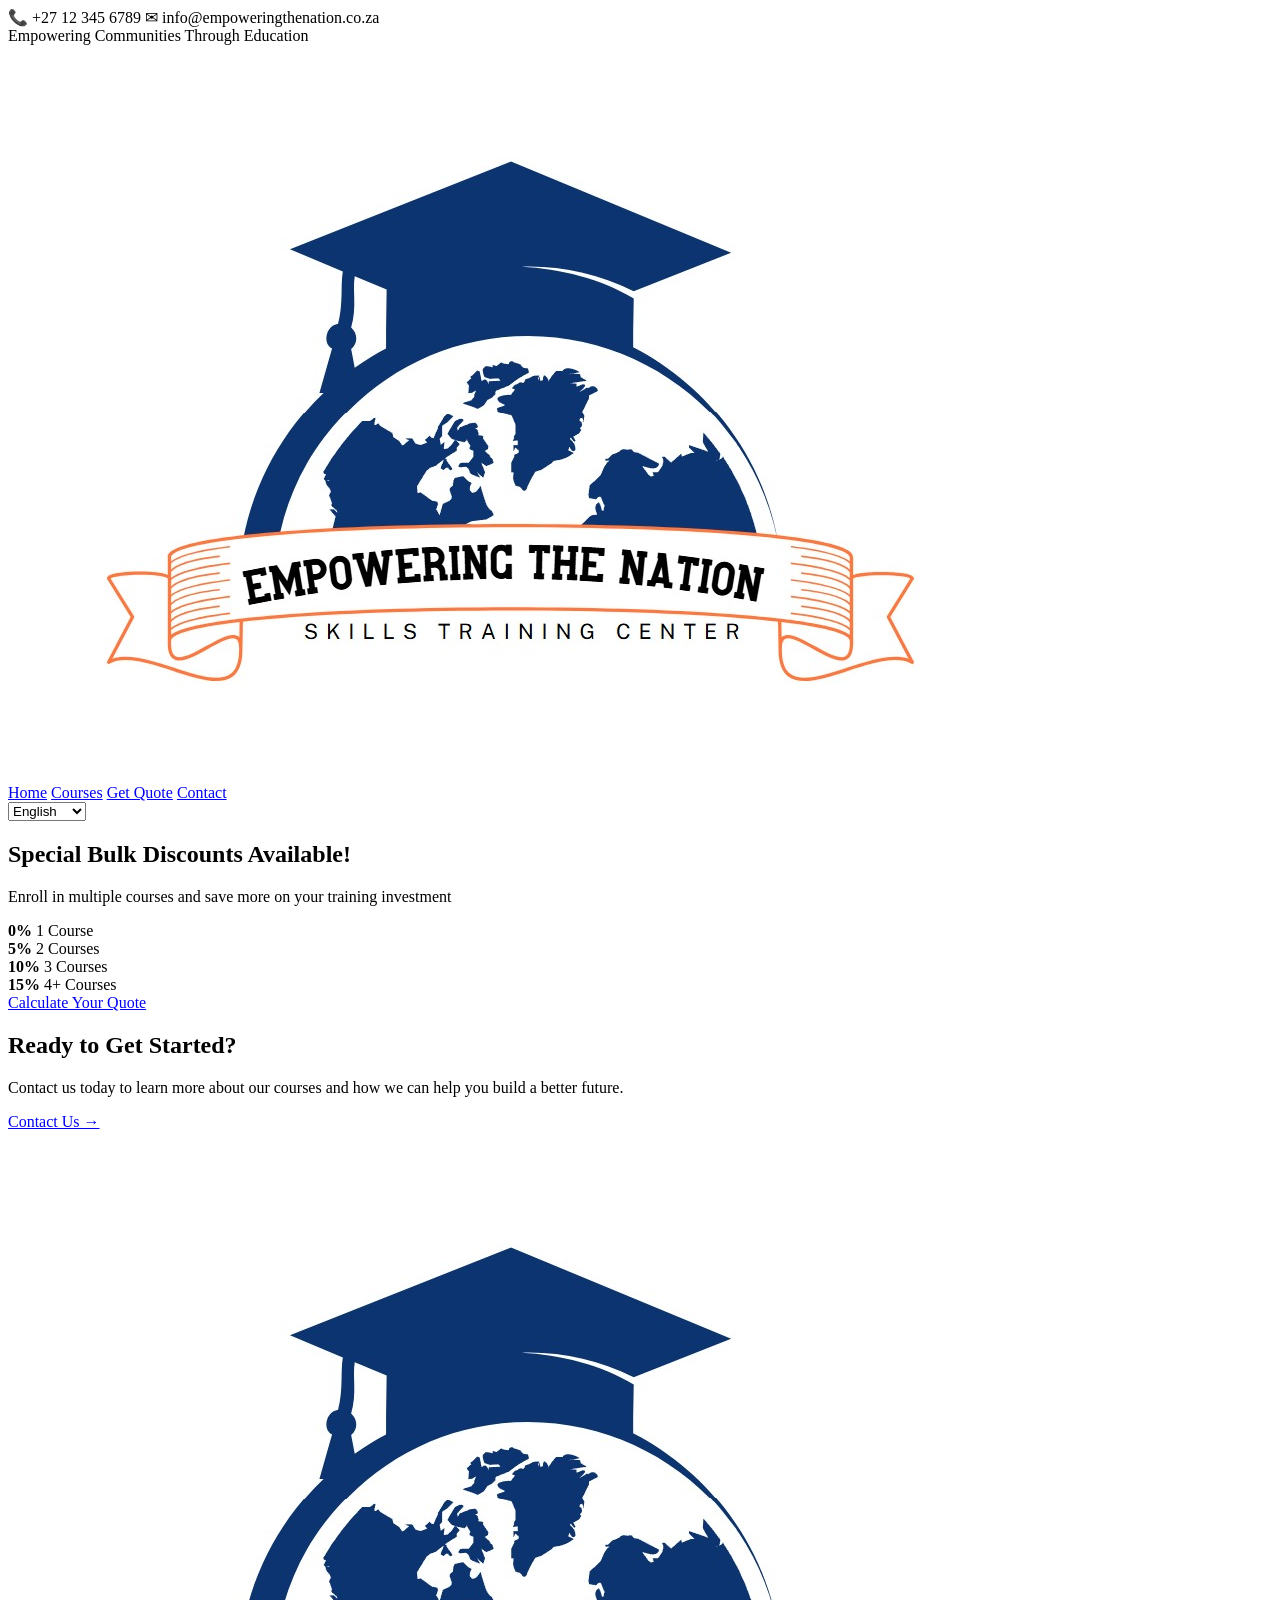
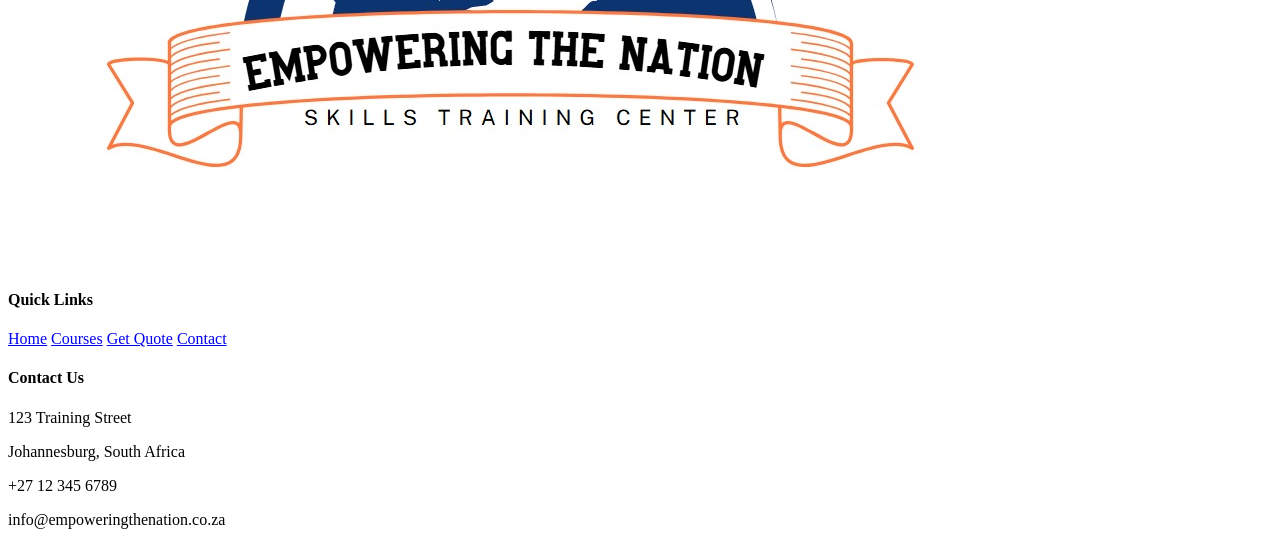
==== bulk-discounts.html @ 9f6699a8 "Initial commit" ====
<!DOCTYPE html>
<html lang="en">
<head>
  <meta charset="UTF-8" />
  <meta name="viewport" content="width=device-width, initial-scale=1.0" />
  <title>Empowering the Nation | Bulk Discounts</title>
  <meta
    name="description"
    content="View bulk discounts for multiple course registrations at Empowering the Nation."
  />
  <link rel="stylesheet" href="style.css" />
</head>
<body>
  <!-- Top Contact Bar -->
  <div class="top-bar">
    <div class="container top-bar-inner">
      <div class="top-left">
        <span>📞 +27 12 345 6789</span>
        <span>✉ info@empoweringthenation.co.za</span>
      </div>
      <div class="top-right">
        <span>Empowering Communities Through Education</span>
      </div>
    </div>
  </div>

  <!-- Main Header -->
  <header class="main-header">
    <div class="container nav-wrap">
      <div class="logo-area">
        <img src="images/logo.png" alt="Empowering the Nation Logo" class="logo-img" />
      </div>

      <nav class="main-nav">
        <a href="index.html" class="nav-link">Home</a>
        <a href="training-programs.html" class="nav-link">Courses</a>
        <a href="get-quote.html" class="nav-link">Get Quote</a>
        <a href="contact.html" class="nav-link">Contact</a>
      </nav>

      <nav>
      <select id="language">
        <option>English</option>
        <option>Zulu</option>
        <option>Xhosa</option>
        <option>Afrikaans</option>
        <option>Sesotho</option>
      </select>
    </nav>
    
    </div>
  </header>

  <!-- Bulk Discount Section -->
  <section class="bulk-page-section">
    <div class="container">
      <div class="bulk-page-box">
        <h1>Special Bulk Discounts Available!</h1>
        <p>
          Enroll in multiple courses and save more on your training investment
        </p>

        <div class="bulk-grid">
          <div class="bulk-card">
            <strong>0%</strong>
            <span>1 Course</span>
          </div>

          <div class="bulk-card">
            <strong>5%</strong>
            <span>2 Courses</span>
          </div>

          <div class="bulk-card">
            <strong>10%</strong>
            <span>3 Courses</span>
          </div>

          <div class="bulk-card">
            <strong>15%</strong>
            <span>4+ Courses</span>
          </div>
        </div>

        <a href="get-quote.html" class="btn bulk-quote-btn">Calculate Your Quote</a>
      </div>
    </div>
  </section>

  <!-- Ready Section -->
  <section class="ready-white-section">
    <div class="container ready-white-box">
      <h2>Ready to Get Started?</h2>
      <p>
        Contact us today to learn more about our courses and how we can help you build a
        better future.
      </p>
      <a href="contact.html" class="btn btn-primary">Contact Us →</a>
    </div>
  </section>

  <!-- Footer -->
  <footer class="site-footer">
    <div class="container footer-grid">
      <div class="footer-logo">
        <img src="images/logo.png" alt="Empowering the Nation Logo" />
      </div>

      <div class="footer-links">
        <h4>Quick Links</h4>
        <a href="index.html">Home</a>
        <a href="training-programs.html">Courses</a>
        <a href="get-quote.html">Get Quote</a>
        <a href="contact.html">Contact</a>
      </div>

      <div class="footer-contact">
        <h4>Contact Us</h4>
        <p>123 Training Street</p>
        <p>Johannesburg, South Africa</p>
        <p>+27 12 345 6789</p>
        <p>info@empoweringthenation.co.za</p>
      </div>
    </div>
  </footer>

  <script src="script.js"></script>
</body>
</html>
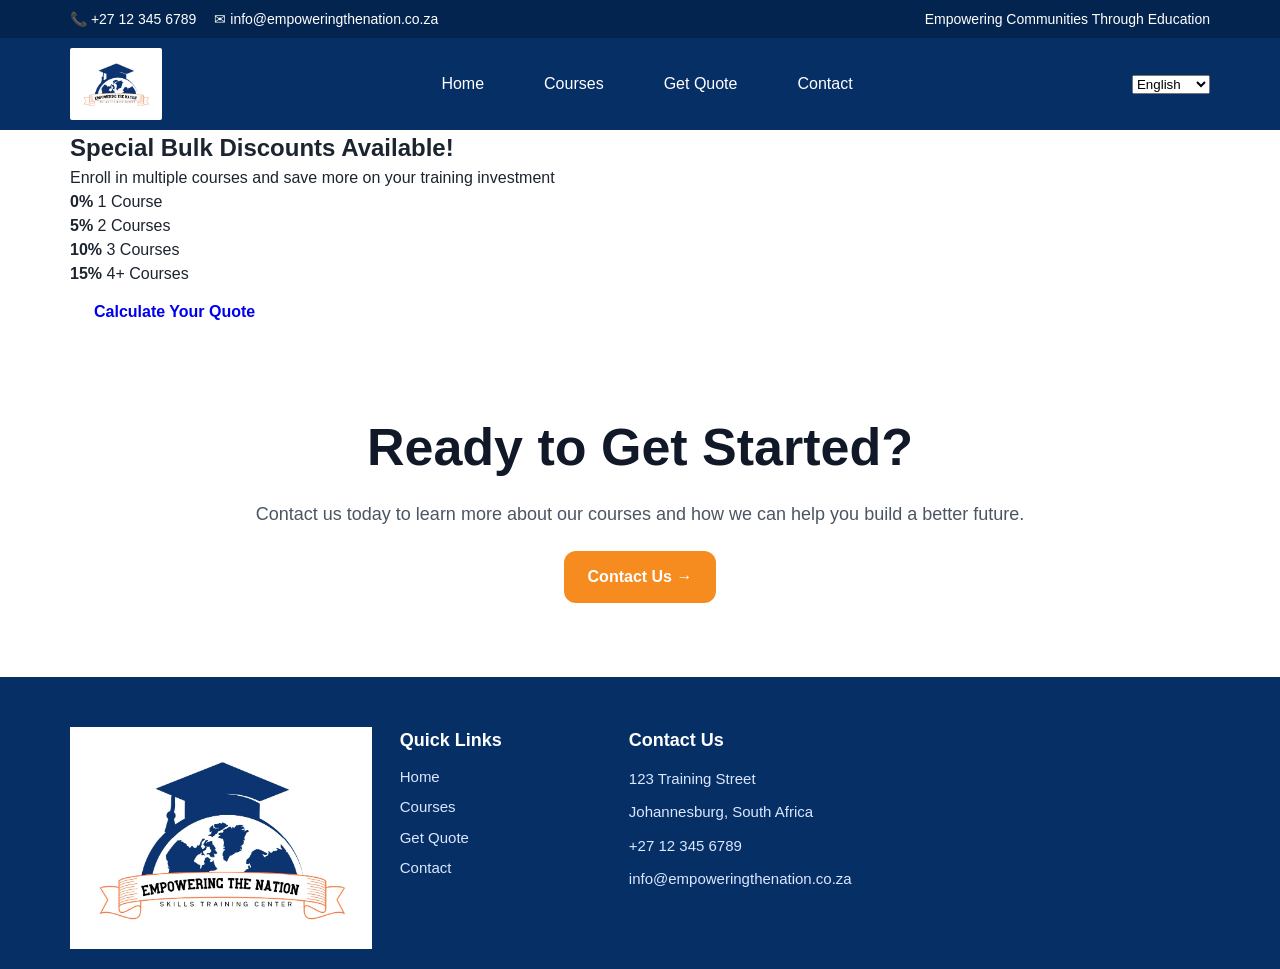
==== commit f5738330: "Updated course page with language selector" ====
--- a/bulk-discounts.html
+++ b/bulk-discounts.html
@@ -4,126 +4,341 @@
   <meta charset="UTF-8" />
   <meta name="viewport" content="width=device-width, initial-scale=1.0" />
   <title>Empowering the Nation | Bulk Discounts</title>
-  <meta
-    name="description"
-    content="View bulk discounts for multiple course registrations at Empowering the Nation."
-  />
-  <link rel="stylesheet" href="style.css" />
+  <meta name="description" content="View bulk discounts for multiple course registrations at Empowering the Nation." />
+  <link rel="stylesheet" href="styles.css" />
 </head>
 <body>
-  <!-- Top Contact Bar -->
-  <div class="top-bar">
-    <div class="container top-bar-inner">
-      <div class="top-left">
-        <span>📞 +27 12 345 6789</span>
-        <span>✉ info@empoweringthenation.co.za</span>
+
+<!-- TOP BAR -->
+<div class="top-bar">
+  <div class="container top-bar-inner">
+
+    <div class="top-left">
+      <span id="phone-text">📞 +27 12 345 6789</span>
+      <span id="email-text">✉ info@empoweringthenation.co.za</span>
+    </div>
+
+    <div class="top-right">
+      <span id="top-message">Empowering Communities Through Education</span>
+    </div>
+
+  </div>
+</div>
+
+<!-- HEADER -->
+<header class="main-header">
+  <div class="container nav-wrap">
+
+    <div class="logo-area">
+      <img src="images/logo.png" alt="Empowering the Nation Logo" class="logo-img" />
+    </div>
+
+    <nav class="main-nav">
+      <a href="index.html" class="nav-link" id="nav-home">Home</a>
+      <a href="training-programs.html" class="nav-link" id="nav-courses">Courses</a>
+      <a href="get-quote.html" class="nav-link" id="nav-quote">Get Quote</a>
+      <a href="contact.html" class="nav-link" id="nav-contact">Contact</a>
+    </nav>
+
+    <select id="language">
+      <option value="en">English</option>
+      <option value="zu">Zulu</option>
+      <option value="xh">Xhosa</option>
+      <option value="af">Afrikaans</option>
+      <option value="st">Sesotho</option>
+    </select>
+
+  </div>
+</header>
+
+<!-- BULK SECTION -->
+<section class="bulk-page-section">
+  <div class="container">
+
+    <div class="bulk-page-box">
+
+      <h1 id="bulk-title">Special Bulk Discounts Available!</h1>
+
+      <p id="bulk-text">
+        Enroll in multiple courses and save more on your training investment
+      </p>
+
+      <div class="bulk-grid">
+
+        <div class="bulk-card">
+          <strong id="discount-1">0%</strong>
+          <span id="discount-text-1">1 Course</span>
+        </div>
+
+        <div class="bulk-card">
+          <strong id="discount-2">5%</strong>
+          <span id="discount-text-2">2 Courses</span>
+        </div>
+
+        <div class="bulk-card">
+          <strong id="discount-3">10%</strong>
+          <span id="discount-text-3">3 Courses</span>
+        </div>
+
+        <div class="bulk-card">
+          <strong id="discount-4">15%</strong>
+          <span id="discount-text-4">4+ Courses</span>
+        </div>
+
       </div>
-      <div class="top-right">
-        <span>Empowering Communities Through Education</span>
-      </div>
-    </div>
-  </div>
-
-  <!-- Main Header -->
-  <header class="main-header">
-    <div class="container nav-wrap">
-      <div class="logo-area">
-        <img src="images/logo.png" alt="Empowering the Nation Logo" class="logo-img" />
-      </div>
-
-      <nav class="main-nav">
-        <a href="index.html" class="nav-link">Home</a>
-        <a href="training-programs.html" class="nav-link">Courses</a>
-        <a href="get-quote.html" class="nav-link">Get Quote</a>
-        <a href="contact.html" class="nav-link">Contact</a>
-      </nav>
-
-      <nav>
-      <select id="language">
-        <option>English</option>
-        <option>Zulu</option>
-        <option>Xhosa</option>
-        <option>Afrikaans</option>
-        <option>Sesotho</option>
-      </select>
-    </nav>
-    
-    </div>
-  </header>
-
-  <!-- Bulk Discount Section -->
-  <section class="bulk-page-section">
-    <div class="container">
-      <div class="bulk-page-box">
-        <h1>Special Bulk Discounts Available!</h1>
-        <p>
-          Enroll in multiple courses and save more on your training investment
-        </p>
-
-        <div class="bulk-grid">
-          <div class="bulk-card">
-            <strong>0%</strong>
-            <span>1 Course</span>
-          </div>
-
-          <div class="bulk-card">
-            <strong>5%</strong>
-            <span>2 Courses</span>
-          </div>
-
-          <div class="bulk-card">
-            <strong>10%</strong>
-            <span>3 Courses</span>
-          </div>
-
-          <div class="bulk-card">
-            <strong>15%</strong>
-            <span>4+ Courses</span>
-          </div>
-        </div>
-
-        <a href="get-quote.html" class="btn bulk-quote-btn">Calculate Your Quote</a>
-      </div>
-    </div>
-  </section>
-
-  <!-- Ready Section -->
-  <section class="ready-white-section">
-    <div class="container ready-white-box">
-      <h2>Ready to Get Started?</h2>
-      <p>
-        Contact us today to learn more about our courses and how we can help you build a
-        better future.
-      </p>
-      <a href="contact.html" class="btn btn-primary">Contact Us →</a>
-    </div>
-  </section>
-
-  <!-- Footer -->
-  <footer class="site-footer">
-    <div class="container footer-grid">
-      <div class="footer-logo">
-        <img src="images/logo.png" alt="Empowering the Nation Logo" />
-      </div>
-
-      <div class="footer-links">
-        <h4>Quick Links</h4>
-        <a href="index.html">Home</a>
-        <a href="training-programs.html">Courses</a>
-        <a href="get-quote.html">Get Quote</a>
-        <a href="contact.html">Contact</a>
-      </div>
-
-      <div class="footer-contact">
-        <h4>Contact Us</h4>
-        <p>123 Training Street</p>
-        <p>Johannesburg, South Africa</p>
-        <p>+27 12 345 6789</p>
-        <p>info@empoweringthenation.co.za</p>
-      </div>
-    </div>
-  </footer>
-
-  <script src="script.js"></script>
+
+      <a href="get-quote.html" class="btn bulk-quote-btn" id="bulk-btn">
+        Calculate Your Quote
+      </a>
+
+    </div>
+
+  </div>
+</section>
+
+<!-- READY SECTION -->
+<section class="ready-white-section">
+  <div class="container ready-white-box">
+
+    <h2 id="ready-title">Ready to Get Started?</h2>
+
+    <p id="ready-text">
+      Contact us today to learn more about our courses and how we can help you build a better future.
+    </p>
+
+    <a href="contact.html" class="btn btn-primary" id="contact-btn">
+      Contact Us →
+    </a>
+
+  </div>
+</section>
+
+<!-- FOOTER -->
+<footer class="site-footer">
+  <div class="container footer-grid">
+
+    <div class="footer-logo">
+      <img src="images/logo.png" alt="Empowering the Nation Logo" />
+    </div>
+
+    <div class="footer-links">
+      <h4 id="footer-links-title">Quick Links</h4>
+      <a href="index.html">Home</a>
+      <a href="training-programs.html">Courses</a>
+      <a href="get-quote.html">Get Quote</a>
+      <a href="contact.html">Contact</a>
+    </div>
+
+    <div class="footer-contact">
+      <h4 id="footer-contact-title">Contact Us</h4>
+      <p>123 Training Street</p>
+      <p>Johannesburg, South Africa</p>
+      <p>+27 12 345 6789</p>
+      <p>info@empoweringthenation.co.za</p>
+    </div>
+
+  </div>
+</footer>
+
+<!-- 🌍 TRANSLATOR SCRIPT -->
+<script>
+document.addEventListener("DOMContentLoaded", () => {
+
+  const translations = {
+    en: {
+      phone: "📞 +27 12 345 6789",
+      email: "✉ info@empoweringthenation.co.za",
+      topMessage: "Empowering Communities Through Education",
+
+      navHome: "Home",
+      navCourses: "Courses",
+      navQuote: "Get Quote",
+      navContact: "Contact",
+
+      bulkTitle: "Special Bulk Discounts Available!",
+      bulkText: "Enroll in multiple courses and save more on your training investment",
+
+      discount1: "1 Course",
+      discount2: "2 Courses",
+      discount3: "3 Courses",
+      discount4: "4+ Courses",
+
+      bulkBtn: "Calculate Your Quote",
+
+      readyTitle: "Ready to Get Started?",
+      readyText: "Contact us today to learn more about our courses and how we can help you build a better future.",
+
+      contactBtn: "Contact Us →",
+
+      footerLinks: "Quick Links",
+      footerContact: "Contact Us"
+    },
+
+    zu: {
+      phone: "📞 +27 12 345 6789",
+      email: "✉ info@empoweringthenation.co.za",
+      topMessage: "Sithuthukisa imiphakathi ngemfundo",
+
+      navHome: "Ikhaya",
+      navCourses: "Izifundo",
+      navQuote: "Thola i-Quote",
+      navContact: "Xhumana",
+
+      bulkTitle: "Izaphulelo Ezikhethekile!",
+      bulkText: "Bhalisa ezifundweni eziningi ukuze wonge imali",
+
+      discount1: "Isifundo 1",
+      discount2: "Izifundo 2",
+      discount3: "Izifundo 3",
+      discount4: "4+ Izifundo",
+
+      bulkBtn: "Bala i-Quote Yakho",
+
+      readyTitle: "Usukulungele Ukuqala?",
+      readyText: "Xhumana nathi ukuze ufunde kabanzi.",
+
+      contactBtn: "Xhumana Nathi →",
+
+      footerLinks: "Izixhumanisi",
+      footerContact: "Xhumana Nathi"
+    },
+
+    xh: {
+      phone: "📞 +27 12 345 6789",
+      email: "✉ info@empoweringthenation.co.za",
+      topMessage: "Siphuhlisa uluntu ngemfundo",
+
+      navHome: "Ekhaya",
+      navCourses: "Izifundo",
+      navQuote: "Fumana i-Quote",
+      navContact: "Qhagamshelana",
+
+      bulkTitle: "Izaphulelo ezikhethekileyo!",
+      bulkText: "Bhalisela izifundo ezininzi ukuze wonge",
+
+      discount1: "Isifundo 1",
+      discount2: "Isifundo 2",
+      discount3: "Isifundo 3",
+      discount4: "4+ Izifundo",
+
+      bulkBtn: "Bala i-Quote yakho",
+
+      readyTitle: "Ulungele ukuqala?",
+      readyText: "Qhagamshelana nathi ukuze ufunde ngakumbi.",
+
+      contactBtn: "Qhagamshelana →",
+
+      footerLinks: "Iikhonkco",
+      footerContact: "Qhagamshelana"
+    },
+
+    af: {
+      phone: "📞 +27 12 345 6789",
+      email: "✉ info@empoweringthenation.co.za",
+      topMessage: "Bemagtig gemeenskappe deur onderwys",
+
+      navHome: "Tuis",
+      navCourses: "Kursusse",
+      navQuote: "Kry Kwotasie",
+      navContact: "Kontak",
+
+      bulkTitle: "Spesiale afslag beskikbaar!",
+      bulkText: "Skryf in vir verskeie kursusse en spaar geld",
+
+      discount1: "1 Kursus",
+      discount2: "2 Kursusse",
+      discount3: "3 Kursusse",
+      discount4: "4+ Kursusse",
+
+      bulkBtn: "Bereken Kwotasie",
+
+      readyTitle: "Gereed om te begin?",
+      readyText: "Kontak ons vandag.",
+
+      contactBtn: "Kontak Ons →",
+
+      footerLinks: "Vinnige skakels",
+      footerContact: "Kontak Ons"
+    },
+
+    st: {
+      phone: "📞 +27 12 345 6789",
+      email: "✉ info@empoweringthenation.co.za",
+      topMessage: "Re matlafatsa sechaba ka thuto",
+
+      navHome: "Lehae",
+      navCourses: "Lithuto",
+      navQuote: "Fumana Quote",
+      navContact: "Ikopanye",
+
+      bulkTitle: "Theolelo e khethehileng!",
+      bulkText: "Ngolisa lithutong tse ngata u boloke chelete",
+
+      discount1: "Thuto e le 1",
+      discount2: "Lithuto tse 2",
+      discount3: "Lithuto tse 3",
+      discount4: "4+ Lithuto",
+
+      bulkBtn: "Bala Quote",
+
+      readyTitle: "U loketse ho qala?",
+      readyText: "Ikopanye le rona.",
+
+      contactBtn: "Ikopanye →",
+
+      footerLinks: "Lihokelo",
+      footerContact: "Ikopanye"
+    }
+  };
+
+  const elements = {
+    phone: document.getElementById("phone-text"),
+    email: document.getElementById("email-text"),
+    topMessage: document.getElementById("top-message"),
+
+    navHome: document.getElementById("nav-home"),
+    navCourses: document.getElementById("nav-courses"),
+    navQuote: document.getElementById("nav-quote"),
+    navContact: document.getElementById("nav-contact"),
+
+    bulkTitle: document.getElementById("bulk-title"),
+    bulkText: document.getElementById("bulk-text"),
+
+    discount1: document.getElementById("discount-text-1"),
+    discount2: document.getElementById("discount-text-2"),
+    discount3: document.getElementById("discount-text-3"),
+    discount4: document.getElementById("discount-text-4"),
+
+    bulkBtn: document.getElementById("bulk-btn"),
+
+    readyTitle: document.getElementById("ready-title"),
+    readyText: document.getElementById("ready-text"),
+
+    contactBtn: document.getElementById("contact-btn"),
+
+    footerLinks: document.getElementById("footer-links-title"),
+    footerContact: document.getElementById("footer-contact-title")
+  };
+
+  const languageSelect = document.getElementById("language");
+
+  function setLanguage(lang) {
+    const t = translations[lang];
+    if (!t) return;
+
+    for (let key in elements) {
+      if (elements[key] && t[key]) {
+        elements[key].textContent = t[key];
+      }
+    }
+  }
+
+  languageSelect.addEventListener("change", (e) => {
+    setLanguage(e.target.value);
+  });
+
+});
+</script>
+
 </body>
 </html>
--- a/styles.css
+++ b/styles.css
@@ -0,0 +1,1230 @@
+:root {
+  --navy: #062f66;
+  --navy-dark: #03244f;
+  --orange: #f68b1f;
+  --white: #ffffff;
+  --section-bg: #f3f4f6;
+  --text: #1c2430;
+  --muted: #6b7280;
+  --border: #e5e7eb;
+}
+
+* {
+  margin: 0;
+  padding: 0;
+  box-sizing: border-box;
+}
+
+body {
+  font-family: Arial, sans-serif;
+  color: var(--text);
+  background: var(--white);
+  line-height: 1.5;
+}
+
+.container {
+  width: min(1140px, 92%);
+  margin: 0 auto;
+}
+
+img {
+  max-width: 100%;
+  display: block;
+}
+
+/* TOP BAR */
+.top-bar {
+  background: var(--navy-dark);
+  color: var(--white);
+  font-size: 14px;
+}
+
+.top-bar-inner {
+  min-height: 38px;
+  display: flex;
+  justify-content: space-between;
+  align-items: center;
+  gap: 16px;
+}
+
+.top-left,
+.top-right {
+  display: flex;
+  align-items: center;
+  gap: 18px;
+  flex-wrap: wrap;
+}
+
+/* HEADER */
+.main-header {
+  background: var(--navy);
+}
+
+.nav-wrap {
+  min-height: 92px;
+  display: flex;
+  justify-content: space-between;
+  align-items: center;
+  gap: 20px;
+}
+
+.logo-area {
+  display: flex;
+  align-items: center;
+}
+
+.logo-img {
+  width: 92px;
+  background: #fff;
+  padding: 6px;
+  border-radius: 2px;
+}
+
+.main-nav {
+  display: flex;
+  gap: 24px;
+  align-items: center;
+  flex-wrap: wrap;
+}
+
+.nav-link {
+  color: #fff;
+  text-decoration: none;
+  padding: 10px 18px;
+  border-radius: 12px;
+  font-weight: 500;
+  transition: 0.2s ease;
+}
+
+.nav-link:hover {
+  background: rgba(255, 255, 255, 0.08);
+}
+
+.nav-link.active {
+  background: var(--orange);
+  font-weight: 700;
+}
+
+/* HERO */
+.hero {
+  background: linear-gradient(180deg, #06366f 0%, #043062 100%);
+  color: #fff;
+  text-align: center;
+  padding: 88px 0 92px;
+  position: relative;
+  overflow: hidden;
+}
+
+.hero-overlay,
+.hero-watermark {
+  display: none;
+}
+
+.hero h1 {
+  font-size: 58px;
+  line-height: 1.05;
+  max-width: 980px;
+  margin: 0 auto 18px;
+  font-weight: 800;
+}
+
+.hero-text {
+  font-size: 22px;
+  max-width: 980px;
+  margin: 0 auto 30px;
+}
+
+.hero-buttons {
+  display: flex;
+  justify-content: center;
+  gap: 14px;
+  flex-wrap: wrap;
+}
+
+/* BUTTONS */
+.btn {
+  display: inline-flex;
+  align-items: center;
+  justify-content: center;
+  gap: 8px;
+  padding: 14px 24px;
+  border-radius: 12px;
+  text-decoration: none;
+  font-weight: 700;
+  transition: 0.2s ease;
+}
+
+.btn-primary {
+  background: var(--orange);
+  color: #fff;
+}
+
+.btn-primary:hover {
+  filter: brightness(1.04);
+}
+
+.btn-light {
+  background: #fff;
+  color: #111827;
+}
+
+.btn-light:hover {
+  background: #f3f4f6;
+}
+
+.preview-btn,
+.bulk-home-btn {
+  background: var(--navy);
+  color: #fff;
+}
+
+.preview-btn:hover {
+  background: #084188;
+}
+
+.bulk-home-btn {
+  background: var(--orange);
+}
+
+.bulk-home-btn:hover {
+  filter: brightness(1.04);
+}
+
+/* WHY SECTION */
+.why-section {
+  padding: 62px 0 68px;
+  text-align: center;
+}
+
+.why-section h2 {
+  font-size: 58px;
+  font-weight: 800;
+  color: #111827;
+  margin-bottom: 12px;
+}
+
+.section-subtext {
+  max-width: 820px;
+  margin: 0 auto 40px;
+  font-size: 18px;
+  color: #4b5563;
+  line-height: 1.6;
+}
+
+.features-grid {
+  display: grid;
+  grid-template-columns: repeat(4, 1fr);
+  gap: 22px;
+}
+
+.feature-card {
+  border: 2px solid var(--border);
+  border-radius: 18px;
+  background: #fff;
+  padding: 28px 26px 24px;
+  min-height: 250px;
+  text-align: left;
+  transition: 0.25s ease;
+}
+
+.feature-card:hover {
+  border-color: var(--orange);
+}
+
+.feature-icon {
+  width: 56px;
+  height: 56px;
+  margin-bottom: 18px;
+  color: #173a6a;
+}
+
+.feature-icon svg {
+  width: 100%;
+  height: 100%;
+  display: block;
+}
+
+.feature-card h3 {
+  font-size: 18px;
+  line-height: 1.35;
+  margin-bottom: 14px;
+  color: #111827;
+  font-weight: 700;
+}
+
+.feature-card p {
+  font-size: 15px;
+  line-height: 1.6;
+  color: var(--muted);
+}
+
+/* TRAINING PROGRAMS */
+.programs-preview {
+  background: var(--section-bg);
+  padding: 72px 0 76px;
+}
+
+.preview-wrap {
+  display: grid;
+  grid-template-columns: 1.1fr 0.9fr;
+  gap: 36px;
+  align-items: start;
+}
+
+.preview-left h2 {
+  font-size: 54px;
+  line-height: 1.1;
+  font-weight: 800;
+  margin-bottom: 18px;
+  color: #111827;
+}
+
+.preview-left p {
+  font-size: 18px;
+  line-height: 1.7;
+  color: #4b5563;
+  margin-bottom: 24px;
+  max-width: 700px;
+}
+
+.benefits-list {
+  list-style: none;
+  padding-left: 0;
+  margin-bottom: 32px;
+  display: grid;
+  gap: 14px;
+}
+
+.benefits-list li {
+  position: relative;
+  padding-left: 34px;
+  color: #374151;
+  font-size: 17px;
+  line-height: 1.5;
+}
+
+.benefits-list li::before {
+  content: "✓";
+  position: absolute;
+  left: 0;
+  top: 1px;
+  width: 21px;
+  height: 21px;
+  border: 2px solid var(--orange);
+  border-radius: 50%;
+  color: var(--orange);
+  font-size: 13px;
+  font-weight: 700;
+  display: flex;
+  align-items: center;
+  justify-content: center;
+}
+
+.preview-right {
+  display: grid;
+  grid-template-columns: 1fr 1fr;
+  gap: 18px;
+}
+
+.price-card {
+  border-radius: 20px;
+  color: #fff;
+  padding: 28px 24px;
+  min-height: 280px;
+}
+
+.blue-card {
+  background: var(--navy);
+}
+
+.orange-card {
+  background: var(--orange);
+}
+
+.price-card h3 {
+  font-size: 22px;
+  font-weight: 800;
+  margin-bottom: 8px;
+}
+
+.small-label {
+  font-size: 16px;
+  margin-bottom: 24px;
+  opacity: 0.95;
+}
+
+.price {
+  font-size: 32px;
+  font-weight: 800;
+  margin-bottom: 18px;
+}
+
+.price-card ul {
+  padding-left: 18px;
+}
+
+.price-card li {
+  margin-bottom: 8px;
+  font-size: 16px;
+  line-height: 1.5;
+}
+
+/* BULK SECTION */
+.bulk-home-section {
+  background: var(--navy);
+  padding: 72px 0 80px;
+  color: #fff;
+  text-align: center;
+}
+
+.bulk-home-box h2 {
+  font-size: 46px;
+  font-weight: 800;
+  margin-bottom: 12px;
+}
+
+.bulk-home-box p {
+  font-size: 18px;
+  color: rgba(255, 255, 255, 0.92);
+  margin-bottom: 34px;
+}
+
+.bulk-home-grid {
+  display: grid;
+  grid-template-columns: repeat(4, 1fr);
+  gap: 18px;
+  margin-bottom: 28px;
+}
+
+.bulk-home-card {
+  background: #0b4c9a;
+  padding: 24px 16px;
+  border-radius: 16px;
+}
+
+.bulk-home-card strong {
+  display: block;
+  font-size: 42px;
+  font-weight: 800;
+  margin-bottom: 4px;
+}
+
+.bulk-home-card span {
+  display: block;
+  font-size: 16px;
+}
+
+/* READY */
+.ready-white-section {
+  padding: 70px 0 74px;
+  text-align: center;
+}
+
+.ready-white-box h2 {
+  font-size: 52px;
+  font-weight: 800;
+  margin-bottom: 14px;
+  color: #111827;
+}
+
+.ready-white-box p {
+  max-width: 860px;
+  margin: 0 auto 22px;
+  color: #4b5563;
+  font-size: 18px;
+  line-height: 1.6;
+}
+
+/* FOOTER */
+.site-footer {
+  background: var(--navy);
+  color: #fff;
+  padding: 50px 0 20px;
+}
+
+.footer-grid {
+  display: grid;
+  grid-template-columns: 1.2fr 0.8fr 1fr 1.2fr;
+  gap: 28px;
+  align-items: start;
+}
+
+.footer-logo-img {
+  width: 95px;
+  background: #fff;
+  padding: 6px;
+  border-radius: 4px;
+  margin-bottom: 14px;
+}
+
+.footer-about p,
+.footer-contact p {
+  margin-bottom: 8px;
+  line-height: 1.7;
+  color: #dbe7ff;
+  font-size: 15px;
+}
+
+.footer-links h4,
+.footer-contact h4,
+.footer-map h4 {
+  margin-bottom: 12px;
+  font-size: 18px;
+}
+
+.footer-links a {
+  display: block;
+  color: #dbe7ff;
+  text-decoration: none;
+  margin-bottom: 8px;
+  font-size: 15px;
+}
+
+.footer-links a:hover {
+  color: var(--orange);
+}
+
+.map-frame {
+  border-radius: 12px;
+  overflow: hidden;
+  min-height: 220px;
+}
+
+.map-frame iframe {
+  width: 100%;
+  height: 220px;
+  border: 0;
+  display: block;
+}
+
+.footer-bottom {
+  text-align: center;
+  margin-top: 24px;
+  padding-top: 16px;
+  border-top: 1px solid rgba(255, 255, 255, 0.15);
+  color: #dbe7ff;
+  font-size: 14px;
+}
+
+/* RESPONSIVE */
+@media (max-width: 1000px) {
+  .features-grid,
+  .bulk-home-grid {
+    grid-template-columns: 1fr 1fr;
+  }
+
+  .preview-wrap {
+    grid-template-columns: 1fr;
+  }
+
+  .footer-grid {
+    grid-template-columns: 1fr 1fr;
+  }
+}
+
+@media (max-width: 700px) {
+  .top-bar-inner,
+  .nav-wrap,
+  .main-nav {
+    flex-direction: column;
+    align-items: flex-start;
+  }
+
+  .hero h1 {
+    font-size: 36px;
+  }
+
+  .why-section h2,
+  .preview-left h2,
+  .ready-white-box h2 {
+    font-size: 36px;
+  }
+
+  .features-grid,
+  .bulk-home-grid,
+  .footer-grid,
+  .preview-right {
+    grid-template-columns: 1fr;
+  }
+}
+/* =========================
+   COURSES PAGE
+   ========================= */
+.courses-page {
+  background: #fff;
+}
+
+.courses-hero {
+  padding: 56px 0 34px;
+  text-align: center;
+}
+
+.courses-hero h1 {
+  font-size: 44px;
+  font-weight: 800;
+  color: #111827;
+  margin-bottom: 14px;
+}
+
+.courses-hero p {
+  max-width: 920px;
+  margin: 0 auto;
+  font-size: 20px;
+  line-height: 1.55;
+  color: #4b5563;
+}
+
+.discount-banner {
+  background: var(--navy);
+  color: #fff;
+  border-radius: 12px;
+  padding: 26px 28px;
+  display: flex;
+  justify-content: space-between;
+  align-items: center;
+  gap: 22px;
+  margin-bottom: 54px;
+  box-shadow: 0 8px 22px rgba(0, 0, 0, 0.08);
+}
+
+.discount-banner h2 {
+  font-size: 22px;
+  margin-bottom: 8px;
+}
+
+.discount-banner p {
+  font-size: 17px;
+  line-height: 1.55;
+}
+
+.course-group {
+  margin-bottom: 58px;
+}
+
+.course-heading {
+  display: flex;
+  align-items: center;
+  gap: 16px;
+  margin-bottom: 28px;
+}
+
+.course-heading-icon {
+  color: var(--navy);
+  font-size: 34px;
+  line-height: 1;
+}
+
+.orange-heading .course-heading-icon {
+  color: var(--orange);
+}
+
+.course-heading h2 {
+  font-size: 36px;
+  font-weight: 800;
+  color: #111827;
+  line-height: 1.15;
+}
+
+.course-heading p {
+  font-size: 18px;
+  color: #4b5563;
+}
+
+.course-card-grid {
+  display: grid;
+  gap: 26px;
+}
+
+.two-col-courses {
+  grid-template-columns: repeat(2, 1fr);
+}
+
+.three-col-courses {
+  grid-template-columns: repeat(3, 1fr);
+}
+
+.course-detail-card {
+  border: 1px solid var(--border);
+  border-radius: 16px;
+  padding: 26px;
+  background: #fff;
+  box-shadow: 0 8px 20px rgba(0,0,0,0.04);
+}
+
+.course-card-top {
+  display: flex;
+  justify-content: space-between;
+  align-items: center;
+  gap: 12px;
+  margin-bottom: 18px;
+}
+
+.course-card-top strong {
+  color: var(--navy);
+  font-size: 30px;
+  font-weight: 800;
+}
+
+.duration-badge {
+  color: #fff;
+  border-radius: 8px;
+  padding: 5px 12px;
+  font-size: 14px;
+  font-weight: 700;
+}
+
+.blue-badge {
+  background: var(--navy);
+}
+
+.orange-badge {
+  background: var(--orange);
+}
+
+.course-detail-card h3 {
+  font-size: 20px;
+  color: #111827;
+  margin-bottom: 8px;
+}
+
+.course-detail-card p {
+  color: #6b7280;
+  line-height: 1.6;
+  margin-bottom: 24px;
+}
+
+.course-detail-card h4 {
+  color: #111827;
+  margin-bottom: 12px;
+  font-size: 17px;
+}
+
+.course-detail-card ul {
+  list-style: none;
+  margin-bottom: 24px;
+}
+
+.course-detail-card li {
+  color: #374151;
+  margin-bottom: 9px;
+  position: relative;
+  padding-left: 18px;
+}
+
+.course-detail-card li::before {
+  content: "•";
+  color: var(--orange);
+  position: absolute;
+  left: 0;
+}
+
+.course-actions {
+  display: grid;
+  grid-template-columns: 1fr 1fr;
+  gap: 10px;
+}
+
+.outline-btn {
+  border: 1.5px solid var(--navy);
+  color: var(--navy);
+  background: #fff;
+}
+
+.help-card {
+  background: #f8fafc;
+  border-radius: 16px;
+  padding: 40px 28px;
+  text-align: center;
+  margin-bottom: 56px;
+}
+
+.help-card h2 {
+  font-size: 28px;
+  margin-bottom: 12px;
+}
+
+.help-card p {
+  max-width: 760px;
+  margin: 0 auto 22px;
+  color: #4b5563;
+  font-size: 17px;
+}
+
+/* =========================
+   CONTACT PAGE
+   ========================= */
+.contact-title {
+  padding: 48px 0 34px;
+  text-align: center;
+}
+
+.contact-title h1 {
+  font-size: 44px;
+  font-weight: 800;
+  color: #111827;
+  margin-bottom: 12px;
+}
+
+.contact-title p {
+  max-width: 870px;
+  margin: 0 auto;
+  font-size: 20px;
+  color: #4b5563;
+  line-height: 1.5;
+}
+
+.contact-layout {
+  display: grid;
+  grid-template-columns: 2fr 1fr;
+  gap: 32px;
+  align-items: start;
+  margin-bottom: 34px;
+}
+
+.contact-form-card,
+.side-card,
+.find-us-card {
+  border: 1px solid var(--border);
+  border-radius: 16px;
+  background: #fff;
+  padding: 26px;
+}
+
+.contact-form-card h2,
+.side-card h3,
+.find-us-card h2 {
+  color: #111827;
+  margin-bottom: 6px;
+}
+
+.contact-form-card p,
+.side-subtitle,
+.find-us-card p {
+  color: #6b7280;
+  margin-bottom: 22px;
+}
+
+.contact-form-card label {
+  display: block;
+  color: #111827;
+  font-weight: 700;
+  margin: 16px 0 8px;
+}
+
+.contact-form-card input,
+.contact-form-card select,
+.contact-form-card textarea {
+  width: 100%;
+  border: 0;
+  background: #f3f4f6;
+  border-radius: 10px;
+  padding: 14px 16px;
+  font: inherit;
+  color: #111827;
+}
+
+.contact-form-card textarea {
+  min-height: 92px;
+  resize: vertical;
+}
+
+.form-two {
+  display: grid;
+  grid-template-columns: 1fr 1fr;
+  gap: 18px;
+}
+
+.form-btn {
+  width: 100%;
+  border: 0;
+  cursor: pointer;
+  margin-top: 20px;
+}
+
+.contact-side {
+  display: grid;
+  gap: 20px;
+}
+
+.side-card h4 {
+  margin-top: 18px;
+  margin-bottom: 4px;
+  color: #4b5563;
+}
+
+.side-card p {
+  color: #111827;
+  margin-bottom: 8px;
+  line-height: 1.55;
+}
+
+.dark-card {
+  background: var(--navy);
+  color: #fff;
+}
+
+.dark-card h3 {
+  color: #fff;
+  margin-bottom: 18px;
+}
+
+.dark-card ul {
+  list-style: none;
+}
+
+.dark-card li {
+  margin-bottom: 10px;
+  position: relative;
+  padding-left: 26px;
+}
+
+.dark-card li::before {
+  content: "✓";
+  color: var(--orange);
+  position: absolute;
+  left: 0;
+  font-weight: 800;
+}
+
+.find-us-card {
+  margin-bottom: 50px;
+  overflow: hidden;
+}
+
+.large-map {
+  margin: 22px -26px -26px;
+  height: 380px;
+}
+
+.large-map iframe {
+  width: 100%;
+  height: 100%;
+  border: 0;
+  display: block;
+}
+
+@media (max-width: 1000px) {
+  .two-col-courses,
+  .three-col-courses,
+  .contact-layout {
+    grid-template-columns: 1fr;
+  }
+
+  .discount-banner {
+    flex-direction: column;
+    align-items: flex-start;
+  }
+}
+
+@media (max-width: 700px) {
+  .courses-hero h1,
+  .contact-title h1 {
+    font-size: 34px;
+  }
+
+  .course-heading h2 {
+    font-size: 28px;
+  }
+
+  .course-actions,
+  .form-two {
+    grid-template-columns: 1fr;
+  }
+}
+
+/* QUOTE PAGE */
+.quote-page {
+  background: #f8fafc;
+  padding-bottom: 60px;
+}
+
+.quote-title {
+  text-align: center;
+  padding: 58px 0 34px;
+}
+
+.quote-title-icon {
+  width: 62px;
+  height: 62px;
+  color: var(--navy);
+  margin: 0 auto 18px;
+}
+
+.quote-title-icon svg {
+  width: 100%;
+  height: 100%;
+}
+
+.quote-title h1 {
+  font-size: 48px;
+  line-height: 1.1;
+  font-weight: 800;
+  color: #111827;
+  margin-bottom: 16px;
+}
+
+.quote-title p {
+  max-width: 900px;
+  margin: 0 auto;
+  font-size: 20px;
+  line-height: 1.55;
+  color: #4b5563;
+}
+
+.quote-layout {
+  display: grid;
+  grid-template-columns: minmax(0, 2fr) minmax(320px, 0.95fr);
+  gap: 34px;
+  align-items: start;
+}
+
+.quote-card,
+.quote-summary-card {
+  background: #fff;
+  border: 1px solid var(--border);
+  border-radius: 16px;
+  overflow: hidden;
+  box-shadow: 0 2px 10px rgba(15, 23, 42, 0.03);
+}
+
+.course-select-card {
+  padding: 26px;
+}
+
+.course-select-card h2 {
+  font-size: 20px;
+  color: #111827;
+  margin-bottom: 6px;
+}
+
+.course-select-card > p {
+  color: #6b7280;
+  font-size: 16px;
+  line-height: 1.55;
+  margin-bottom: 22px;
+}
+
+.quote-discount-banner {
+  background: var(--navy);
+  color: #fff;
+  border-radius: 12px;
+  padding: 18px 20px;
+  margin-bottom: 26px;
+  display: grid;
+  gap: 6px;
+}
+
+.quote-discount-banner strong,
+.quote-discount-banner span {
+  font-size: 16px;
+}
+
+.course-select-group {
+  margin-top: 28px;
+}
+
+.quote-section-heading {
+  display: flex;
+  align-items: center;
+  gap: 12px;
+  margin-bottom: 14px;
+}
+
+.quote-section-heading h3 {
+  font-size: 22px;
+  color: #111827;
+}
+
+.quote-section-heading span {
+  border: 1px solid var(--border);
+  border-radius: 999px;
+  padding: 4px 10px;
+  font-size: 14px;
+  color: #111827;
+  background: #fff;
+}
+
+.quote-course-row {
+  display: flex;
+  align-items: center;
+  gap: 14px;
+  border: 2px solid var(--border);
+  border-radius: 12px;
+  padding: 16px 18px;
+  margin-bottom: 14px;
+  background: #fff;
+  cursor: pointer;
+  transition: 0.2s ease;
+}
+
+.quote-course-row:hover {
+  border-color: var(--orange);
+  background: #fffaf5;
+}
+
+.quote-course-row input {
+  width: 18px;
+  height: 18px;
+  flex-shrink: 0;
+  accent-color: var(--orange);
+}
+
+.quote-course-row input:checked + .quote-course-name {
+  color: var(--navy);
+}
+
+.quote-course-name {
+  display: grid;
+  font-weight: 700;
+  color: #111827;
+  flex: 1;
+}
+
+.quote-course-name small {
+  font-size: 14px;
+  font-weight: 600;
+  color: #4b5563;
+}
+
+.quote-course-row strong {
+  color: #111827;
+  font-size: 16px;
+}
+
+.quote-summary-card {
+  position: sticky;
+  top: 16px;
+}
+
+.quote-summary-header {
+  background: var(--navy);
+  color: #fff;
+  padding: 22px 26px;
+}
+
+.quote-summary-header h2 {
+  font-size: 20px;
+  margin-bottom: 4px;
+}
+
+.quote-summary-header p {
+  font-size: 16px;
+}
+
+.quote-summary-body {
+  min-height: 260px;
+  padding: 28px 26px;
+}
+
+.empty-quote-icon {
+  width: 58px;
+  height: 58px;
+  color: #9ca3af;
+  margin: 50px auto 16px;
+}
+
+.empty-quote-icon svg {
+  width: 100%;
+  height: 100%;
+}
+
+.empty-quote-text {
+  text-align: center;
+  color: #6b7280;
+  font-size: 16px;
+}
+
+.selected-course-line {
+  display: flex;
+  justify-content: space-between;
+  gap: 16px;
+  padding: 12px 0;
+  border-bottom: 1px solid #eef2f7;
+}
+
+.selected-course-line strong {
+  color: #111827;
+}
+
+.selected-course-line small {
+  display: block;
+  color: #6b7280;
+  margin-top: 2px;
+}
+
+.quote-total-lines {
+  margin-top: 18px;
+  display: grid;
+  gap: 10px;
+}
+
+.quote-total-line {
+  display: flex;
+  justify-content: space-between;
+  gap: 12px;
+  color: #374151;
+}
+
+.quote-total-line.discount-line {
+  color: var(--orange);
+  font-weight: 700;
+}
+
+.quote-grand-total {
+  margin-top: 16px;
+  padding-top: 16px;
+  border-top: 2px solid var(--border);
+  display: flex;
+  justify-content: space-between;
+  align-items: center;
+  font-size: 22px;
+  font-weight: 800;
+  color: #111827;
+}
+
+.quote-actions {
+  margin-top: 20px;
+  display: grid;
+  gap: 10px;
+}
+
+.quote-actions .btn {
+  width: 100%;
+}
+
+.clear-quote-btn {
+  border: 1px solid var(--border);
+  background: #fff;
+  color: #111827;
+}
+
+@media (max-width: 1000px) {
+  .quote-layout {
+    grid-template-columns: 1fr;
+  }
+
+  .quote-summary-card {
+    position: static;
+  }
+}
+
+@media (max-width: 700px) {
+  .quote-title h1 {
+    font-size: 34px;
+  }
+
+  .quote-title p {
+    font-size: 17px;
+  }
+
+  .course-select-card,
+  .quote-summary-body,
+  .quote-summary-header {
+    padding: 20px;
+  }
+
+  .quote-section-heading {
+    align-items: flex-start;
+    flex-direction: column;
+  }
+}
